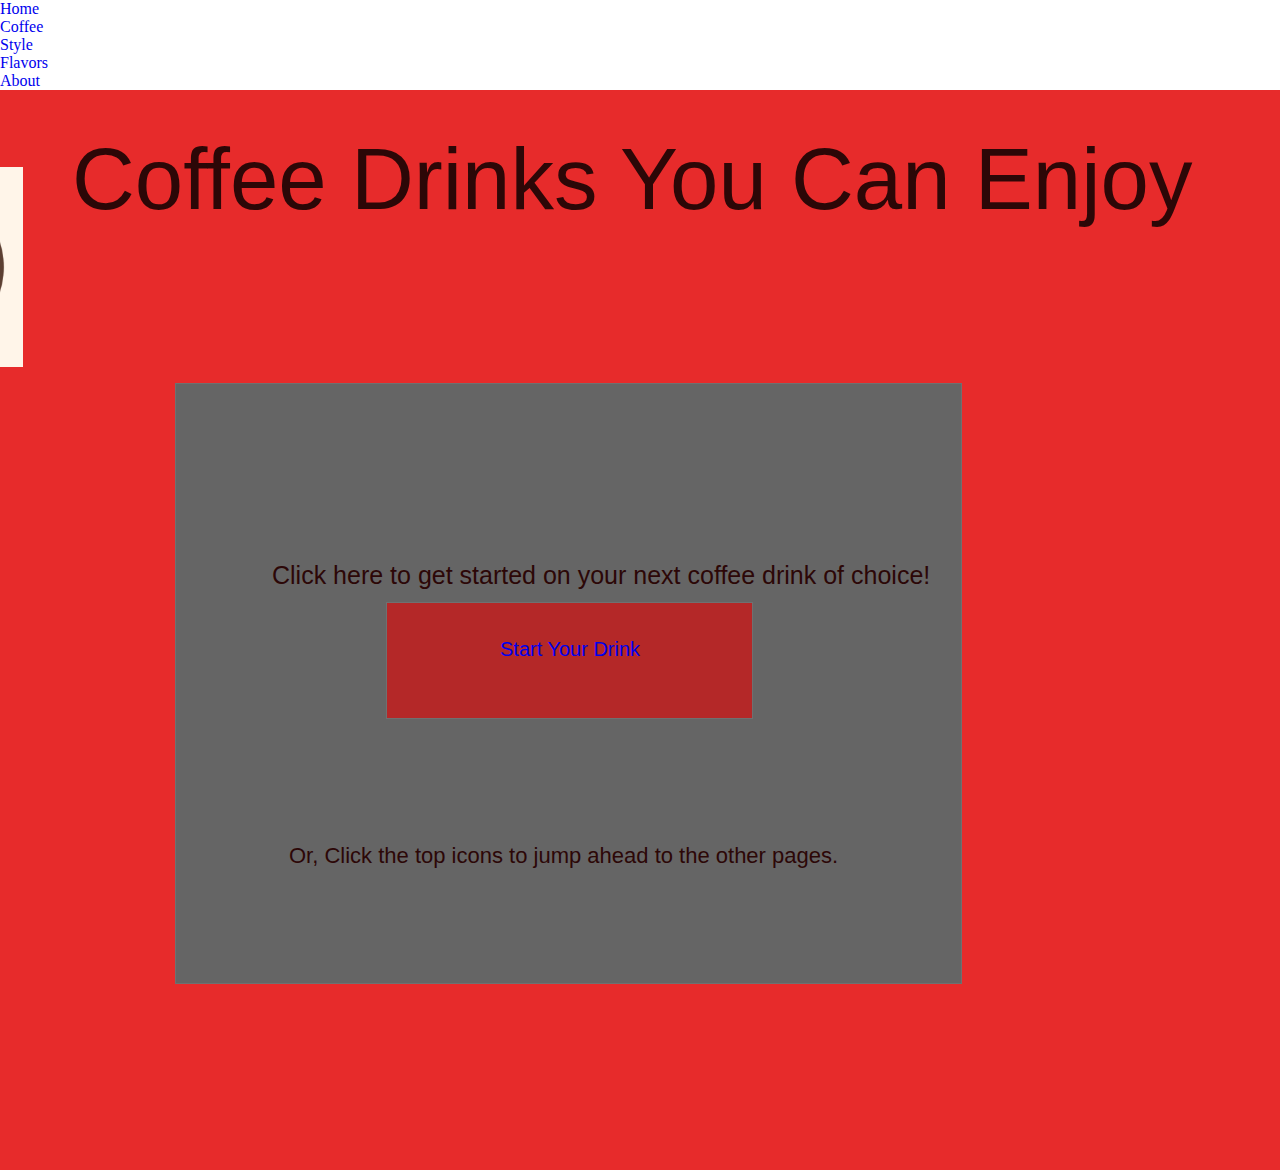
==== index.html @ acfa6946 "initialize" ====
<!DOCTYPE html>
<html>
  <head>
    <meta charset="utf-8" />
    <link rel="stylesheet" href="globals.css" />
    <link rel="stylesheet" href="style.css" />
	  
  </head> <li><a class="active" href="index.html">Home</a></li>
  <li><a href="Coffee.html">Coffee</a></li>
  <li><a href="style.html">Style</a></li>
		<li><a href="flavors.html">Flavors</a></li>
  <li><a href="About.html">About</a></li>
  <body>
    <div class="web">
      <div class="div">
        <p class="coffee">Coffee Drinks You Can Enjoy</p>
        <img 
          src="img/coffee-drinks-you-can-enjoy--1-@1x.png"
          alt width="200"
        />
        <div class="overlap-group">
          <div class="overlap">
            <p class="click-here-to-get">
              Click here to get started on your next coffee drink of choice! <br /><br /><br />
            </p>
            <div class="rectangle" button onclick="coffee.html"></div>
          <div class="text-wrapper-2" <p><a href="coffee.html"</a> Start Your Drink </div>
        </div>
          <p class="or-click-the-top">Or, Click the top icons to jump ahead to the other pages.</p>
      </div>
    <ul>

	  
</ul>
      </div>
    </div>
  </body>
</html>
---- globals.css ----
@charset "utf-8";
/* CSS Document */

 

html,
body {
    margin-top: 0px;
    margin-right: 0px;
    margin-left: 0px;
    margin-bottom: 0px;
    height: 100%;
}

button:focus-visible {
  outline: 2px solid #4a90e2 !important;
  outline: -webkit-focus-ring-color auto 5px !important;
}
a {
  text-decoration: none;
}

font-face {
  font-family: "Impact-Regular";
  src: "fonts/impact.ttf"
    format("truetype");
}
---- style.css ----
@charset "utf-8";
/* CSS Document */

.web {
  background-color: rgba(143,18,20,1.00);
  display: flex;

  flex-direction: row;
  justify-content: center;
  width: 100%;
}

.web .div {
    background-color: #e72b2b;
    width: 1829px;
    height: 1080px;
    position: relative;
}


.web .text-wrapper {
    position: relative;
    top: -193px;
    left: 315px;
    font-family: "Impact-Regular", Helvetica;
    font-weight: 400;
    color: #2c0707;
    font-size: 87px;
    letter-spacing: 0;
    line-height: 109px;
    white-space: nowrap;
}

.web .coffee-drinks-you {
  position: absolute;
  width: 602px;
  height: 602px;
  top: 293px;
  left: 1153px;
  object-fit: cover;
}

.web .overlap-group {
	
  position: absolute;
  width: 785px;
  height: 599px;
  top: 293px;
  left: 175px;
  background-color: #656565;
  border: 1px solid;
  border-color: #707070;
}

.web .overlap {
  position: absolute;
  width: 615px;
  height: 179px;
  top: 154px;
  left: 96px;
}

.web .click-here-to-get {
  position: absolute;
  top: 0;
  left: 0;
  font-family: "Impact-Regular", Helvetica;
  font-weight: 400;
  color: #2c0707;
  font-size: 25px;
  letter-spacing: 0;
  line-height: 25px;
  white-space: nowrap;
}

.web .rectangle {
  position: absolute;
  width: 365px;
  height: 115px;
  top: 64px;
  left: 114px;
  background-color: #b42828;
  border: 1px solid;
  border-color: #707070;
}

.web .text-wrapper-2 {
    position: absolute;
    top: 101px;
    left: 228px;
    font-family: "Impact-Regular", Helvetica;
    font-weight: 400;
    color: #2c0707;
    font-size: 20px;
    letter-spacing: 0;
    line-height: 20px;
    white-space: nowrap;
}

.web .or-click-the-top {
    position: absolute;
    top: 435px;
    left: 113px;
    font-family: "Impact-Regular", Helvetica;
    font-weight: 400;
    color: #2c0707;
    font-size: 22px;
    letter-spacing: 0;
    line-height: 30px;
    white-space: nowrap;
}

.web .text-wrapper-3 {
    position: absolute;
    top: 297px;
    left: 607px;
    font-family: "Impact-Regular", Helvetica;
    font-weight: 400;
    color: #2c0707;
    font-size: 25px;
    letter-spacing: 0;
    line-height: 25px;
    white-space: nowrap;
}

.web .text-wrapper-4 {
    position: absolute;
    top: 203px;
    left: 740px;
    font-family: "Impact-Regular", Helvetica;
    font-weight: 400;
    color: #2c0707;
    font-size: 25px;
    letter-spacing: 0;
    line-height: 25px;
    white-space: nowrap;
}

.web .text-wrapper-5 {
    position: absolute;
    top: 382px;
    left: 704px;
    font-family: "Impact-Regular", Helvetica;
    font-weight: 400;
    color: #2c0707;
    font-size: 25px;
    letter-spacing: 0;
    line-height: 25px;
    white-space: nowrap;
}

.web .text-wrapper-6 {
  position: absolute;
  top: 74px;
  left: 1606px;
  font-family: "Impact-Regular", Helvetica;
  font-weight: 400;
  color: #2c0707;
  font-size: 25px;
  letter-spacing: 0;
  line-height: 25px;
  white-space: nowrap;
}

.web .text-wrapper-7 {
  position: absolute;
  top: 74px;
  left: 1713px;
  font-family: "Impact-Regular", Helvetica;
  font-weight: 400;
  color: #2c0707;
  font-size: 25px;
  letter-spacing: 0;
  line-height: 25px;
  white-space: nowrap;
}

img{
    position: relative;
    left: -177px;
    top: -206px;
}

.now-the-flavors{
    position: relative;
    top: -8px;
    left: 29px;
    font-family: "Impact-Regular", Helvetica;
    font-weight: 400;
    color: #2c0707;
    font-size: 14px;
    letter-spacing: 0;
    line-height: 28px;
    white-space: nowrap;
}

.now-that-you-have {
    position: relative;
    top: 2px;
    left: 66px;
    font-family: "Impact-Regular", Helvetica;
    font-weight: normal;
    color: #2c0707;
    font-size: 37px;
    letter-spacing: 0;
    line-height: 52px;
    white-space: nowrap;
}

.fruit-plant {
    position: relative;
    top: -1185px;
    left: -63px;
    font-family: "Impact-Regular", Helvetica;
    font-weight: 400;
    color: #2c0707;
    font-size: 35px;
    letter-spacing: 0;
    line-height: 46px;
    white-space: nowrap;
}

.savory-caramel {
    position: relative;
    top: -834px;
    left: 262px;
    font-family: "Impact-Regular", Helvetica;
    font-weight: 400;
    color: #2c0707;
    font-size: 35px;
    letter-spacing: 0;
    line-height: 46px;
    white-space: nowrap;
    text-align: left;
}
.cold {
    position: relative;
    top: -155px;
    left: -81px;
    font-family: "Impact-Regular", Helvetica;
    font-weight: 400;
    color: #2c0707;
    font-size: 20px;
    letter-spacing: -1px;
    line-height: 26px;
    white-space: nowrap;
}

.coffee {
    position: relative;
    top: -53px;
    left: 72px;
    font-family: "Impact-Regular", Helvetica;
    font-weight: 400;
    color: #2c0707;
    font-size: 87px;
    letter-spacing: 0;
    line-height: 109px;
    white-space: nowrap;
}
.coffee2 { position: relative;
    top: -102px;
    left: 315px;
    font-family: "Impact-Regular", Helvetica;
    font-weight: 400;
    color: #2c0707;
    font-size: 87px;
    letter-spacing: 0;
    line-height: 109px;
	white-space: nowrap;}

.img2 {
    position: relative;
    left: 33px;
    top: -206px;
}

.iced {
    position: relative;
    top: 11px;
    left: 414px;
    font-family: "Impact-Regular", Helvetica;
    font-weight: 400;
    color: #2c0707;
    font-size: 34px;
    letter-spacing: 0;
    line-height: 28px;
    white-space: nowrap;
}

.blended {
    position: relative;
    top: -8px;
    left: 29px;
    font-family: "Impact-Regular", Helvetica;
    font-weight: 400;
    color: #2c0707;
    font-size: 14px;
    letter-spacing: 0;
    line-height: 28px;
    white-space: nowrap;
}

.next-we-have-the {
    position: relative;
    top: -224px;
    left: 315px;
    font-family: "Impact-Regular", Helvetica;
    font-weight: 400;
    color: #2c0707;
    font-size: 34px;
    letter-spacing: 0;
    line-height: 43px;
    white-space: nowrap;
}

.typically-served {
    position: relative;
    top: -185px;
    left: 389px;
    font-family: "Impact-Regular", Helvetica;
    font-weight: 400;
    color: #2c0707;
    font-size: 14px;
    letter-spacing: 0;
    line-height: 28px;
    white-space: nowrap;
}

.heated-up-with-steam {
    position: relative;
    top: -285px;
    left: 599px;
    font-family: "Impact-Regular", Helvetica;
    font-weight: 400;
    color: #2c0707;
    font-size: 14px;
    letter-spacing: 0;
    line-height: 28px;
    white-space: nowrap;
}

.mixed {
    position: relative;
    top: -338px;
    left: 81px;
    font-family: "Impact-Regular", Helvetica;
    font-weight: 400;
    color: #2c0707;
    font-size: 16px;
    letter-spacing: 0;
    line-height: -49px;
    white-space: nowrap;
}

.coffee-cup {
    position: relative;
}

.blended2 {
    position: relative;
    top: -61px;
    left: 178px;
    font-family: "Impact-Regular", Helvetica;
    font-weight: 400;
    color: #2c0707;
    font-size: 26px;
    letter-spacing: 0;
    line-height: 28px;
    white-space: nowrap;
}

.alatte  {
    position: relative;
    top: -284px;
    left: 496px;
    font-family: "Impact-Regular", Helvetica;
    font-weight: 400;
    color: #2c0707;
    font-size: 18px;
    letter-spacing: 0;
    line-height: 27px;
    white-space: nowrap;
}

.espressoorlatte {
    position: relative;
    top: -897px;
    left: 820px;
    font-family: "Impact-Regular", Helvetica;
    font-weight: 400;
    color: #2c0707;
    font-size: 22px;
    letter-spacing: 0;
    line-height: 27px;
    white-space: nowrap;
}

.firstwe {
    position: relative;
    top: -910px;
    left: 618px;
    font-family: "Impact-Regular", Helvetica;
    font-weight: 400;
    color: #2c0707;
    font-size: 18px;
    letter-spacing: 0;
    line-height: 27px;
    white-space: nowrap;
}
.next {position: relative;
    top: -284px;
    left: 496px;
    font-family: "Impact-Regular", Helvetica;
    font-weight: 400;
    color: #2c0707;
    font-size: 18px;
    letter-spacing: 0;
    line-height: 27px;
    white-space: nowrap;}

.coffee-has-many {
    position: relative;
    top: -1058px;
    left: 615px;
    font-family: "Impact-Regular", Helvetica;
    font-weight: 400;
    color: #2c0707;
    font-size: 18px;
    letter-spacing: 0;
    line-height: 27px;
    white-space: nowrap;
}

.a {position: relative;
    top: -284px;
    left: 496px;
    font-family: "Impact-Regular", Helvetica;
    font-weight: 400;
    color: #2c0707;
    font-size: 18px;
    letter-spacing: 0;
    line-height: 27px;
    white-space: nowrap;} 

.hot {
    position: relative;
    top: -16px;
    left: 612px;
    font-family: "Impact-Regular", Helvetica;
    font-weight: 400;
    color: #2c0707;
    font-size: 35px;
    letter-spacing: 0;
    line-height: 27px;
    white-space: nowrap;
}
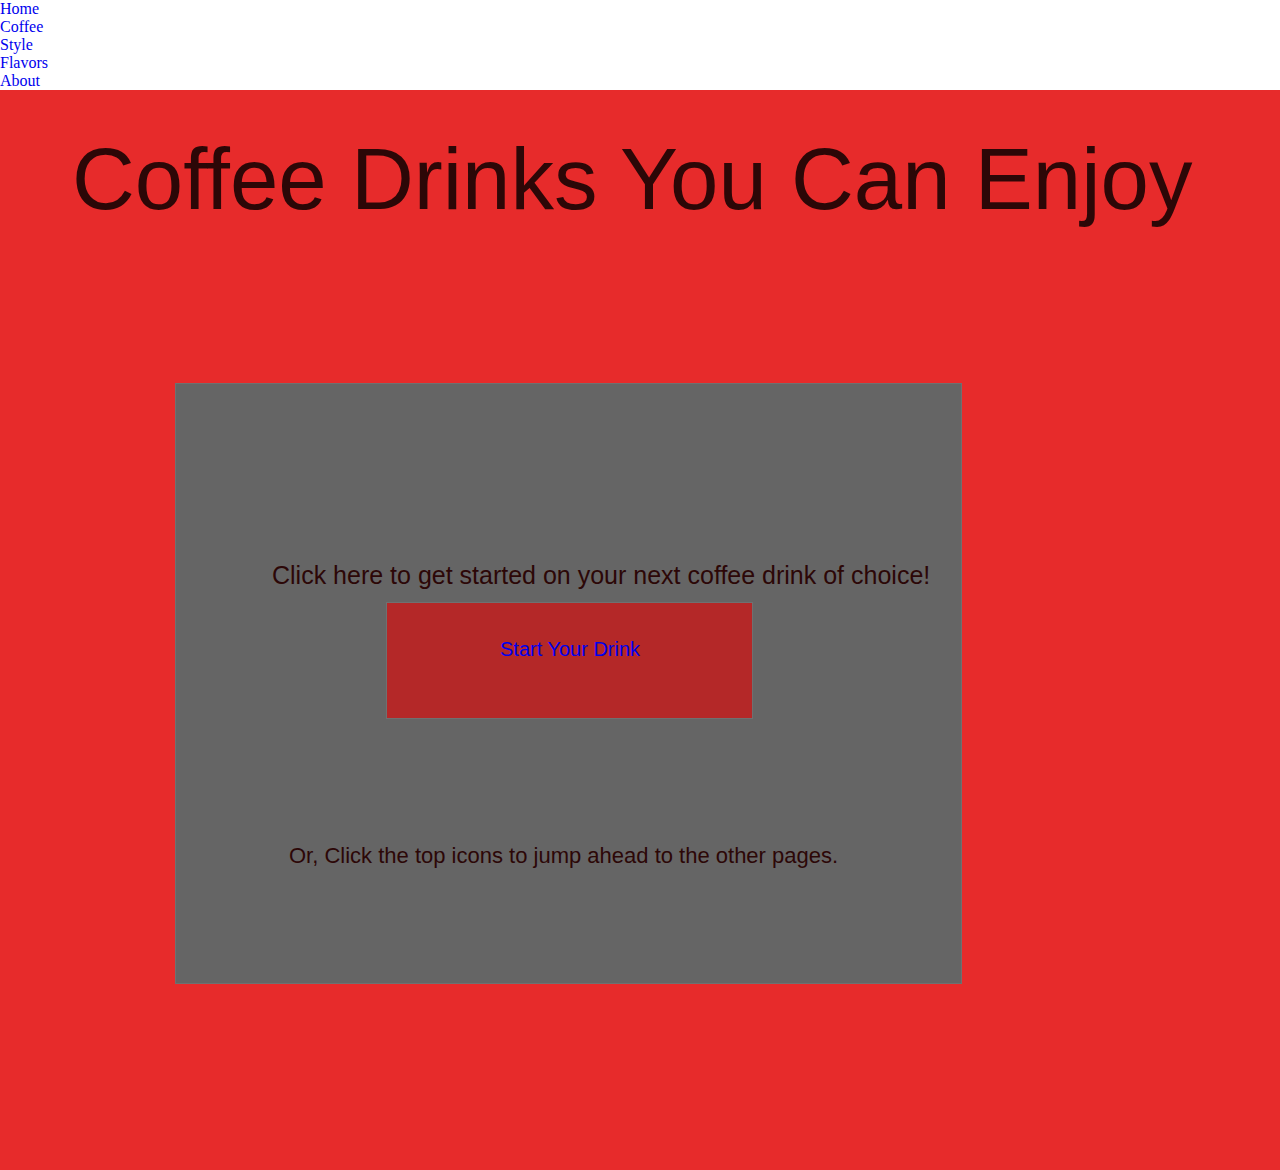
==== commit 285abb7a: "push" ====
--- a/index.html
+++ b/index.html
@@ -4,6 +4,7 @@
     <meta charset="utf-8" />
     <link rel="stylesheet" href="globals.css" />
     <link rel="stylesheet" href="style.css" />
+	  <script src="script.js"></script>
 	  
   </head> <li><a class="active" href="index.html">Home</a></li>
   <li><a href="Coffee.html">Coffee</a></li>
@@ -14,10 +15,10 @@
     <div class="web">
       <div class="div">
         <p class="coffee">Coffee Drinks You Can Enjoy</p>
-        <img 
+        <img class=img3 
           src="img/coffee-drinks-you-can-enjoy--1-@1x.png"
-          alt width="200"
-        />
+          alt width="200" style=float: 
+        />               
         <div class="overlap-group">
           <div class="overlap">
             <p class="click-here-to-get">
@@ -26,7 +27,11 @@
             <div class="rectangle" button onclick="coffee.html"></div>
           <div class="text-wrapper-2" <p><a href="coffee.html"</a> Start Your Drink </div>
         </div>
-          <p class="or-click-the-top">Or, Click the top icons to jump ahead to the other pages.</p>
+        <p class="or-click-the-top">Or, Click the top icons to jump ahead to the other pages.</p>
+		  
+		  
+		  
+		 
       </div>
     <ul>
 
--- a/style.css
+++ b/style.css
@@ -455,3 +455,21 @@
     line-height: 27px;
     white-space: nowrap;
 }
+
+.img3 {
+    position: fixed;
+}
+
+.clock {
+    position: absolute;
+    top: 50%;
+    left: 50%;
+    transform: translateX(-50%) translateY(-50%);
+    color: #17D4FE;
+    font-size: 60px;
+    font-family: Orbitron;
+    letter-spacing: 7px;
+   
+
+
+}
